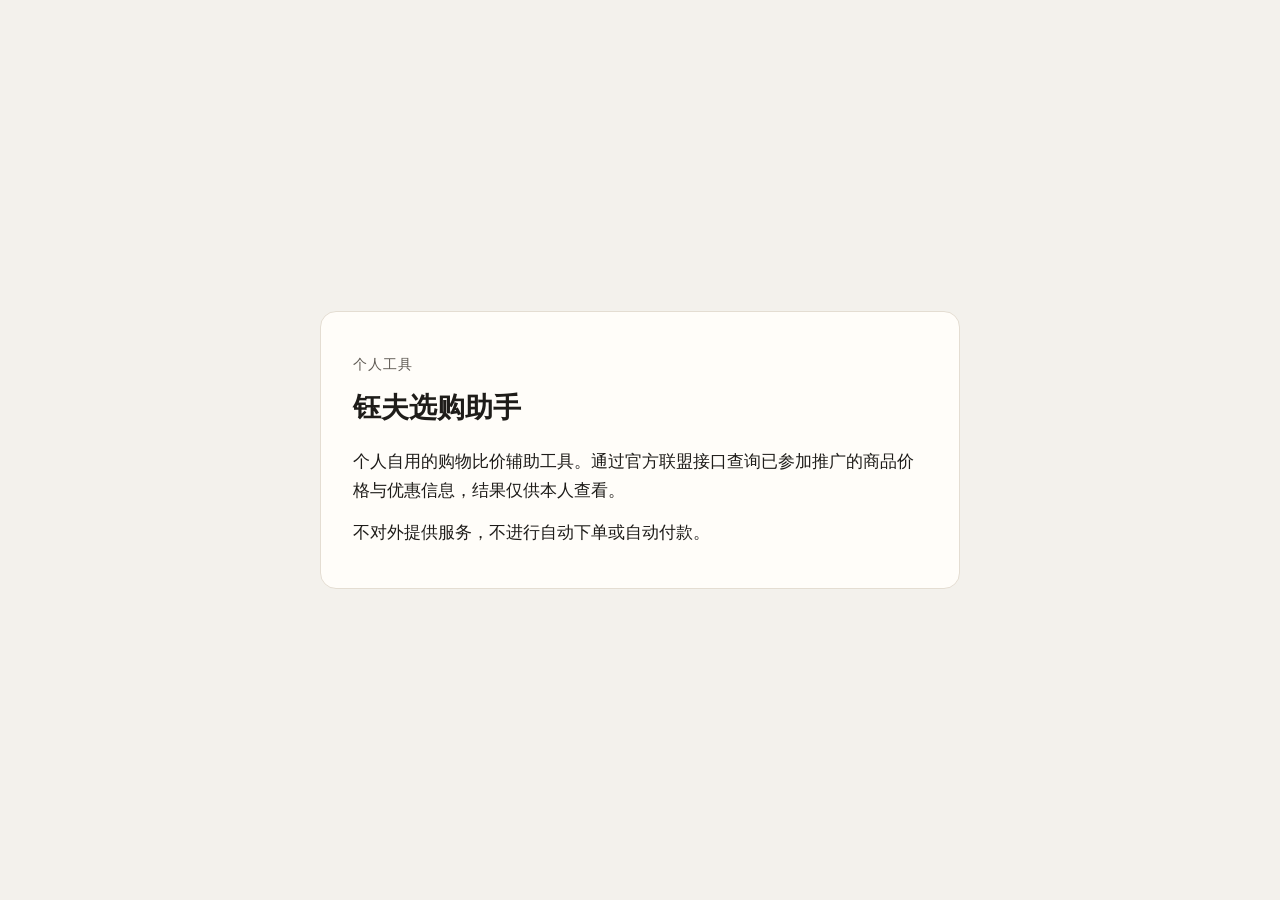
==== index.html @ 53b485c6 "Add a public homepage and authorization callback page. These static pages are the official site and " ====
<!DOCTYPE html>
<html lang="zh-CN">
<head>
  <meta charset="utf-8">
  <meta name="viewport" content="width=device-width, initial-scale=1">
  <title>钰夫选购助手</title>
  <meta name="description" content="个人自用的购物比价辅助工具。通过官方联盟接口查询已参加推广的商品价格与优惠信息，结果仅供本人查看。不对外提供服务，不进行自动下单或自动付款。">
  <link rel="stylesheet" href="styles.css">
</head>
<body>
  <main class="sheet">
    <p class="eyebrow">个人工具</p>
    <h1>钰夫选购助手</h1>
    <p>个人自用的购物比价辅助工具。通过官方联盟接口查询已参加推广的商品价格与优惠信息，结果仅供本人查看。</p>
    <p>不对外提供服务，不进行自动下单或自动付款。</p>
  </main>
</body>
</html>
---- styles.css ----
:root {
  color-scheme: light;
  --bg: #f3f1ec;
  --surface: #fffdf9;
  --ink: #1e1c19;
  --muted: #5f5a53;
  --line: #e4ddd2;
  --link: #234036;
  --link-hover: #12261f;
}

*,
*::before,
*::after {
  box-sizing: border-box;
}

html {
  height: 100%;
}

body {
  margin: 0;
  min-height: 100%;
  display: flex;
  align-items: center;
  justify-content: center;
  padding: 24px 16px;
  background: var(--bg);
  color: var(--ink);
  font-family: "PingFang SC", "Hiragino Sans GB", "Noto Sans SC", "Source Han Sans SC", "Microsoft YaHei", "Segoe UI", sans-serif;
  line-height: 1.75;
}

.sheet {
  width: min(100%, 40rem);
  background: var(--surface);
  border: 1px solid var(--line);
  border-radius: 16px;
  padding: 40px 32px;
}

.eyebrow {
  margin: 0 0 12px;
  color: var(--muted);
  font-size: 0.875rem;
  letter-spacing: 0.08em;
}

h1 {
  margin: 0 0 20px;
  font-size: 1.75rem;
  font-weight: 600;
  line-height: 1.35;
}

p {
  margin: 0 0 12px;
  font-size: 1.0625rem;
}

p:last-child {
  margin-bottom: 0;
}

a.back {
  display: inline-block;
  margin-top: 8px;
  color: var(--link);
  font-weight: 600;
  text-underline-offset: 0.2em;
}

a.back:hover,
a.back:focus-visible {
  color: var(--link-hover);
}

a.back:focus-visible {
  outline: 2px solid var(--link);
  outline-offset: 3px;
}

@media (max-width: 480px) {
  .sheet {
    padding: 28px 20px;
    border-radius: 12px;
  }

  h1 {
    font-size: 1.5rem;
  }
}
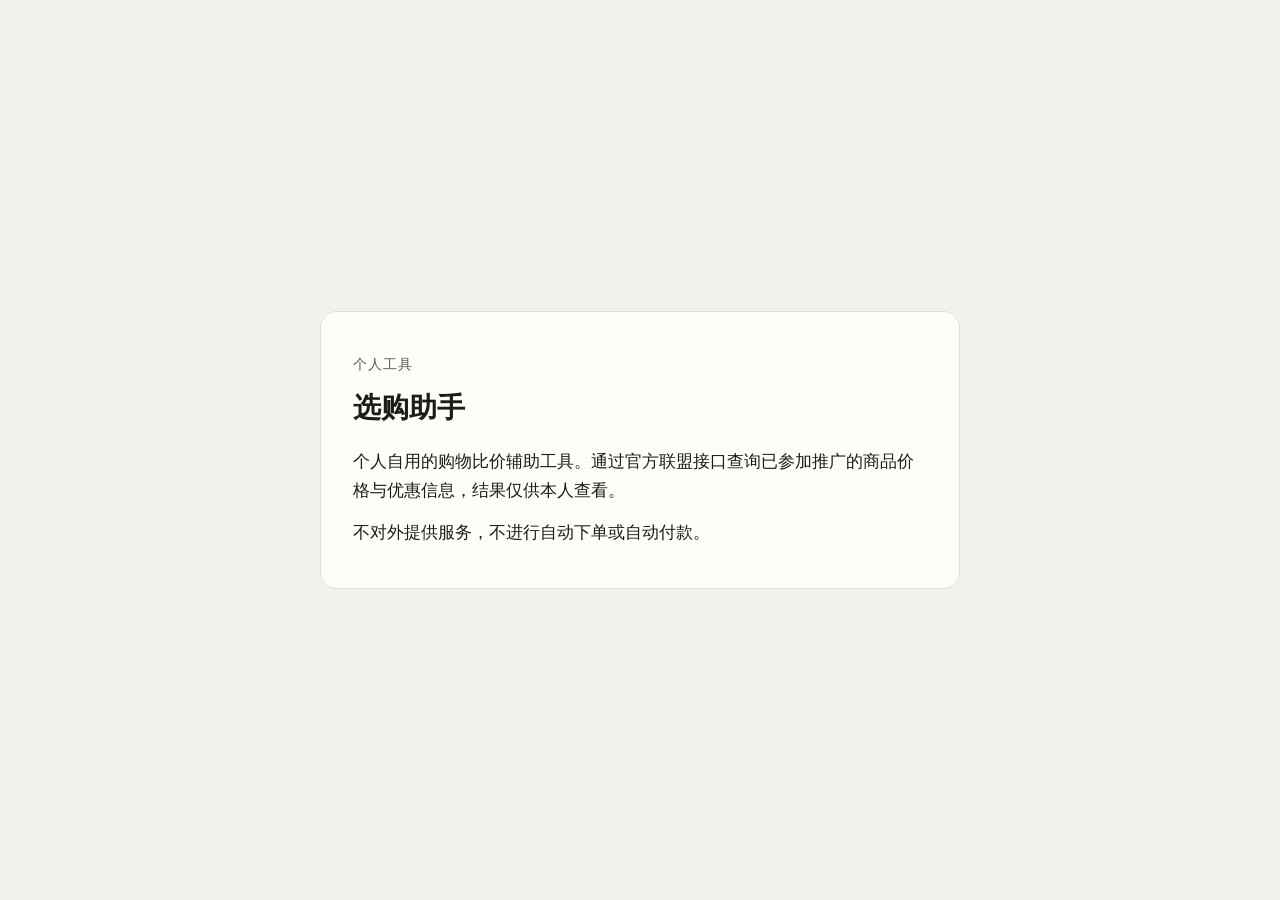
==== commit 7f839c08: "Remove the personal name from the public pages. Use the generic title 选购助手 on the homepage, callback" ====
--- a/index.html
+++ b/index.html
@@ -3,14 +3,14 @@
 <head>
   <meta charset="utf-8">
   <meta name="viewport" content="width=device-width, initial-scale=1">
-  <title>钰夫选购助手</title>
+  <title>选购助手</title>
   <meta name="description" content="个人自用的购物比价辅助工具。通过官方联盟接口查询已参加推广的商品价格与优惠信息，结果仅供本人查看。不对外提供服务，不进行自动下单或自动付款。">
   <link rel="stylesheet" href="styles.css">
 </head>
 <body>
   <main class="sheet">
     <p class="eyebrow">个人工具</p>
-    <h1>钰夫选购助手</h1>
+    <h1>选购助手</h1>
     <p>个人自用的购物比价辅助工具。通过官方联盟接口查询已参加推广的商品价格与优惠信息，结果仅供本人查看。</p>
     <p>不对外提供服务，不进行自动下单或自动付款。</p>
   </main>
